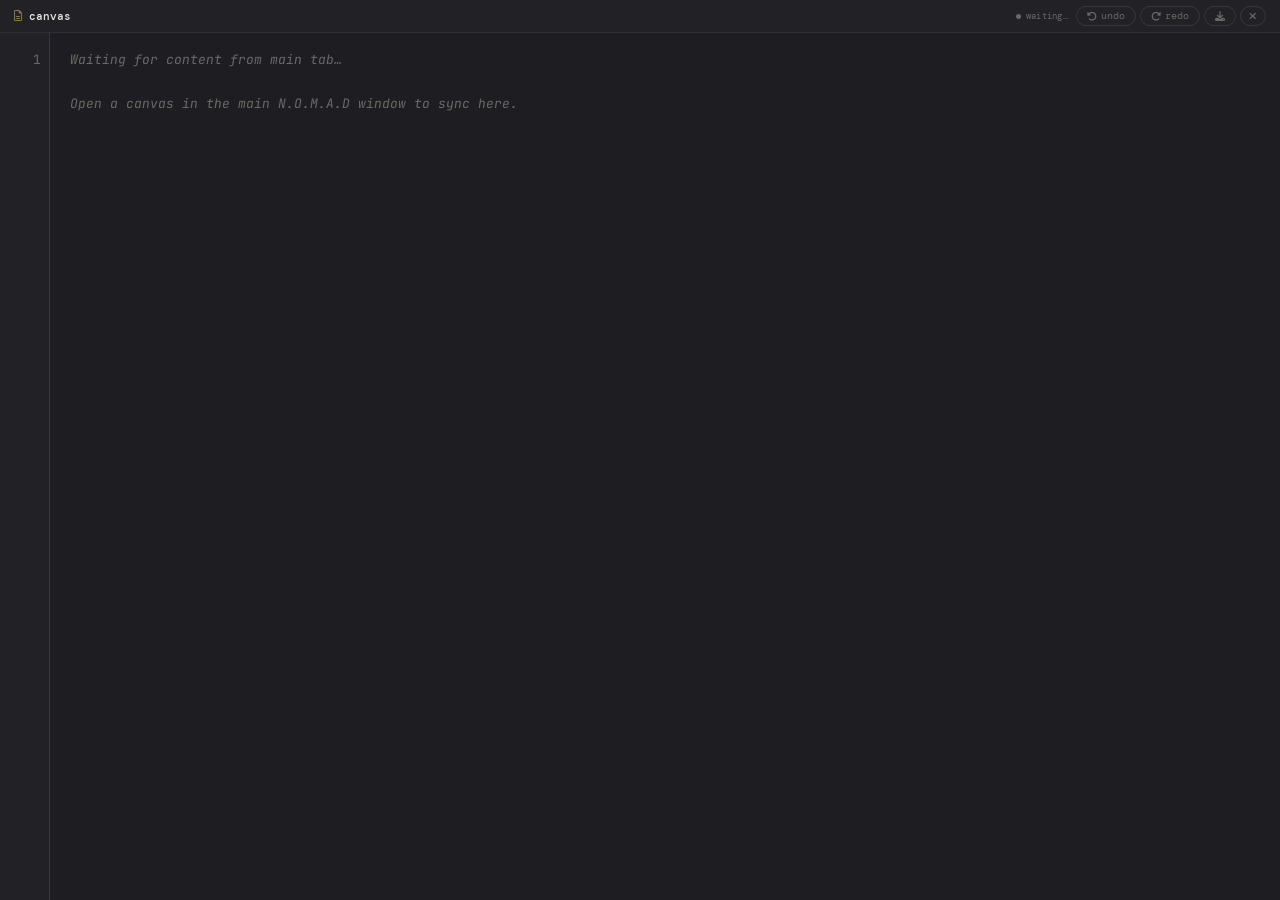
==== templates/canvas-standalone.html @ 447a9234 "Add standalone canvas tab with BroadcastChannel live sync - New /canvas-standalone route serving a f" ====
<!DOCTYPE html>
<html lang="en" class="dark">
<head>
<meta charset="UTF-8">
<meta name="viewport" content="width=device-width,initial-scale=1">
<title>Canvas · N.O.M.A.D</title>
<link rel="preconnect" href="https://fonts.googleapis.com">
<link href="https://fonts.googleapis.com/css2?family=DM+Mono:wght@300;400;500&family=JetBrains+Mono:wght@300;400&display=swap" rel="stylesheet">
<link rel="stylesheet" href="https://cdnjs.cloudflare.com/ajax/libs/font-awesome/6.5.0/css/all.min.css">
<style>
:root,.dark{
  --bg:#1a1a1e;--bg2:#222226;--bg3:#2a2a2f;
  --border:#363640;--border2:#2e2e38;
  --t1:#e8e6e3;--t2:#9d9b97;--t3:#6b6966;
  --accent:#c49a6c;--accent2:#8b7355;--accentg:rgba(196,154,108,0.08);
  --ok:#7d9e7a;--err:#c47070;--warn:#c4a86c;
  --code:#1e1e22;--scroll:#363640;
  --cv-active:#4a9e6a;--cv-activeg:rgba(74,158,106,0.12);
  --r:12px;--rs:8px;--tr:0.2s cubic-bezier(0.4,0,0.2,1);
}
.light{
  --bg:#f5f5f5;--bg2:#fff;--bg3:#eee;--border:#ddd;--border2:#ccc;
  --t1:#1a1a1e;--t2:#555;--t3:#888;--accent:#8b5e3c;--accent2:#6b4423;
  --accentg:rgba(139,94,60,0.08);--code:#f5f5f5;--scroll:#ccc;
  --cv-active:#3a8f5a;--cv-activeg:rgba(58,143,90,0.08);
}
*{margin:0;padding:0;box-sizing:border-box}
html,body{height:100%;background:var(--bg);color:var(--t1);font-family:'DM Mono',monospace;font-size:13px;overflow:hidden}
::-webkit-scrollbar{width:6px;height:6px}
::-webkit-scrollbar-track{background:transparent}
::-webkit-scrollbar-thumb{background:var(--scroll);border-radius:3px}

.cs-app{display:flex;flex-direction:column;height:100vh;height:100svh}

/* ── Header ── */
.cs-head{display:flex;align-items:center;gap:8px;padding:6px 14px;background:var(--bg2);border-bottom:1px solid var(--border2);flex-shrink:0}
.cs-title{display:flex;align-items:center;gap:7px;font-size:11px;color:var(--t2);min-width:0;flex:1}
.cs-title i{color:var(--accent2);flex-shrink:0}
.cs-name{color:var(--t1);font-weight:500;overflow:hidden;text-overflow:ellipsis;white-space:nowrap}
.cs-sync{display:flex;align-items:center;gap:5px;font-size:9px;color:var(--t3);flex-shrink:0;letter-spacing:.03em}
.cs-sync-dot{width:5px;height:5px;border-radius:50%;background:var(--t3);flex-shrink:0;transition:background var(--tr)}
.cs-sync.live .cs-sync-dot{background:var(--cv-active);animation:pulse 2s ease-in-out infinite}
.cs-sync.live{color:var(--cv-active)}
@keyframes pulse{0%,100%{opacity:.5;transform:scale(1)}50%{opacity:1;transform:scale(1.3)}}

/* ── Toolbar ── */
.cs-toolbar{display:flex;align-items:center;gap:4px;flex-shrink:0}
.cs-btn{font-family:'DM Mono',monospace;font-size:10px;padding:4px 10px;border:1px solid var(--border);border-radius:16px;background:transparent;color:var(--t3);cursor:pointer;transition:all var(--tr);display:inline-flex;align-items:center;gap:4px;line-height:1}
.cs-btn:hover{color:var(--t2);border-color:var(--t3)}
.cs-btn.icon-only{padding:4px 8px}

/* ── Writing indicator ── */
.cs-writing{position:fixed;bottom:14px;right:14px;font-family:'DM Mono',monospace;font-size:9px;color:var(--cv-active);background:var(--cv-activeg);border:1px solid rgba(74,158,106,0.3);padding:4px 12px;border-radius:20px;display:none;align-items:center;gap:5px;z-index:10}
.cs-writing.visible{display:flex}

/* ── Canvas body ── */
.cs-body{flex:1;display:flex;overflow:hidden;background:var(--code)}
.cs-line-numbers{width:50px;background:var(--bg2);color:var(--t3);font-family:'JetBrains Mono',monospace;font-size:13px;line-height:1.7;padding:16px 8px;text-align:right;user-select:none;border-right:1px solid var(--border);overflow:hidden;flex-shrink:0}
.cs-ta{flex:1;height:100%;background:transparent;border:none;outline:none;color:var(--t1);font-family:'JetBrains Mono',monospace;font-size:13px;line-height:1.7;padding:16px 20px;resize:none;tab-size:2;white-space:pre}
.cs-ta::placeholder{color:var(--t3);font-style:italic}

/* ── No-channel warning ── */
.cs-no-bc{display:flex;align-items:center;justify-content:center;height:100%;color:var(--err);font-size:13px;padding:32px;text-align:center}
</style>
</head>
<body>
<div class="cs-app" id="csApp">
  <div class="cs-head">
    <div class="cs-title">
      <i class="fa-regular fa-file-lines"></i>
      <span class="cs-name" id="csName">canvas</span>
    </div>
    <div class="cs-sync" id="csSyncEl">
      <span class="cs-sync-dot"></span>
      <span id="csSyncText">waiting…</span>
    </div>
    <div class="cs-toolbar">
      <button class="cs-btn" onclick="csUndo()" title="Undo (Ctrl+Z)"><i class="fa-solid fa-rotate-left"></i> undo</button>
      <button class="cs-btn" onclick="csRedo()" title="Redo (Ctrl+Y)"><i class="fa-solid fa-rotate-right"></i> redo</button>
      <button class="cs-btn" onclick="csDownload()" title="Download file"><i class="fa-solid fa-download"></i></button>
      <button class="cs-btn icon-only" onclick="window.close()" title="Close tab"><i class="fa-solid fa-xmark"></i></button>
    </div>
  </div>
  <div class="cs-body" id="csBody">
    <div class="cs-line-numbers" id="csLineNums">1</div>
    <textarea class="cs-ta" id="csTA" spellcheck="false" wrap="off"
      placeholder="Waiting for content from main tab…&#10;&#10;Open a canvas in the main N.O.M.A.D window to sync here."></textarea>
  </div>
</div>
<div class="cs-writing" id="csWriting"><i class="fa-solid fa-pencil"></i> writing…</div>

<script>
// Apply saved theme immediately to avoid flash
(function(){
  var s=localStorage.getItem("nomad_theme");
  if(s==="light"){document.documentElement.classList.remove("dark");document.documentElement.classList.add("light");}
})();
</script>
<script src="/static/js/canvas-standalone.js"></script>
</body>
</html>
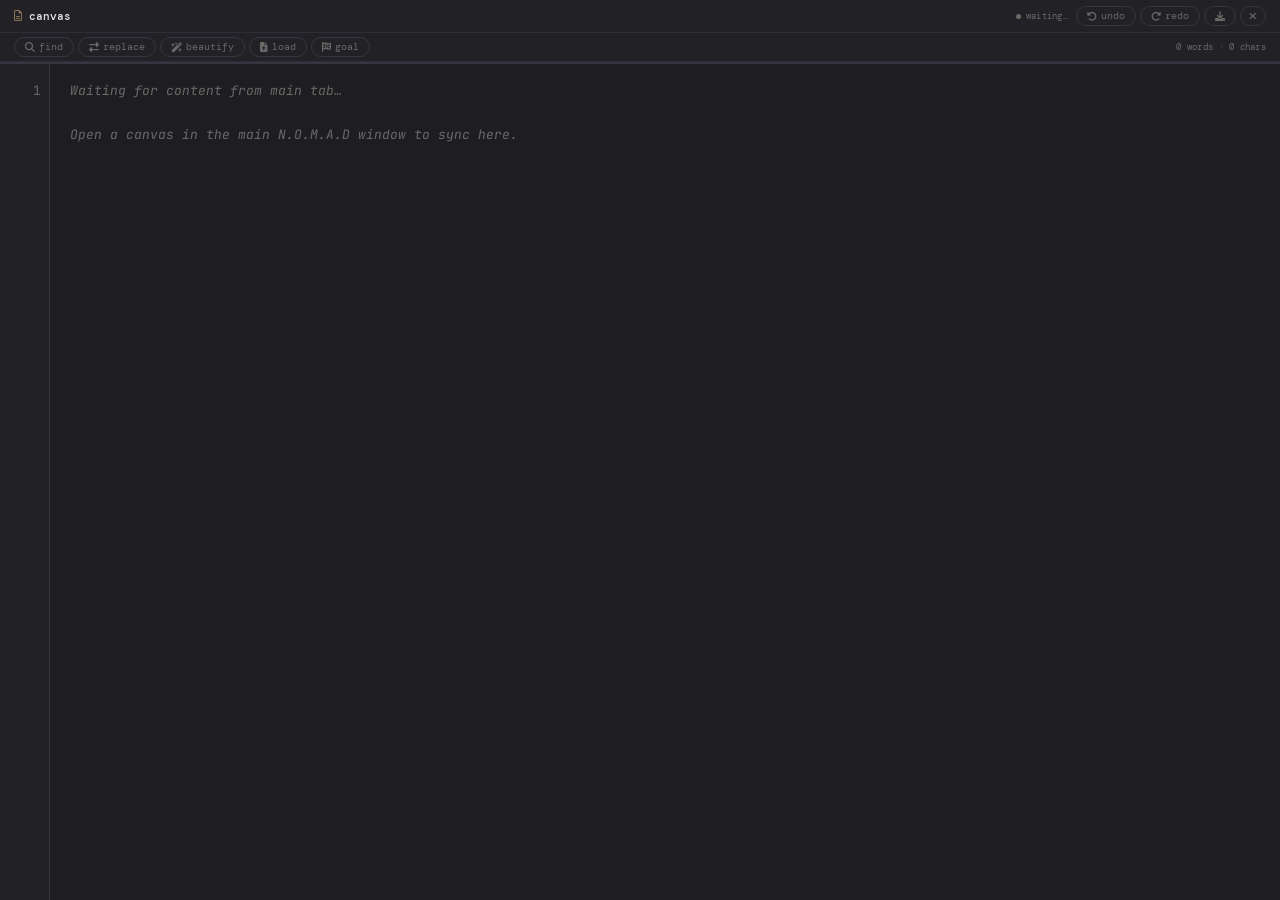
==== commit 382db639: "Fix and improve pop-out canvas: auto-open prevention, toolbar, sync, context Pop-out canvas behaviou" ====
--- a/templates/canvas-standalone.html
+++ b/templates/canvas-standalone.html
@@ -61,6 +61,12 @@
 
 /* ── No-channel warning ── */
 .cs-no-bc{display:flex;align-items:center;justify-content:center;height:100%;color:var(--err);font-size:13px;padding:32px;text-align:center}
+
+/* ── Secondary toolbar ── */
+.cs-toolbar-bar{display:flex;align-items:center;gap:4px;padding:4px 14px;background:var(--bg2);border-bottom:1px solid var(--border2);flex-shrink:0;flex-wrap:wrap}
+.cs-stats{font-size:9px;color:var(--t3);margin-left:auto;letter-spacing:.03em}
+.cs-goal-bar{height:2px;background:var(--border);flex-shrink:0}
+.cs-goal-progress{height:100%;width:0%;background:var(--cv-active);transition:width 0.3s}
 </style>
 </head>
 <body>
@@ -81,6 +87,16 @@
       <button class="cs-btn icon-only" onclick="window.close()" title="Close tab"><i class="fa-solid fa-xmark"></i></button>
     </div>
   </div>
+  <div class="cs-toolbar-bar">
+    <button class="cs-btn" onclick="csFind()"><i class="fa-solid fa-magnifying-glass"></i> find</button>
+    <button class="cs-btn" onclick="csReplace()"><i class="fa-solid fa-right-left"></i> replace</button>
+    <button class="cs-btn" onclick="csBeautify()"><i class="fa-solid fa-wand-magic-sparkles"></i> beautify</button>
+    <button class="cs-btn" onclick="document.getElementById('csFileInput').click()"><i class="fa-solid fa-file-arrow-up"></i> load</button>
+    <input type="file" id="csFileInput" style="display:none" accept=".txt,.py,.js,.html,.css,.json,.md,.sh,.sql" onchange="csLoadFile(this)">
+    <button class="cs-btn" onclick="csSetGoal()" id="csGoalBtn" title="Set word goal"><i class="fa-solid fa-flag-checkered"></i> goal</button>
+    <span class="cs-stats" id="csStats">0 words</span>
+  </div>
+  <div class="cs-goal-bar"><div class="cs-goal-progress" id="csGoalProgress"></div></div>
   <div class="cs-body" id="csBody">
     <div class="cs-line-numbers" id="csLineNums">1</div>
     <textarea class="cs-ta" id="csTA" spellcheck="false" wrap="off"
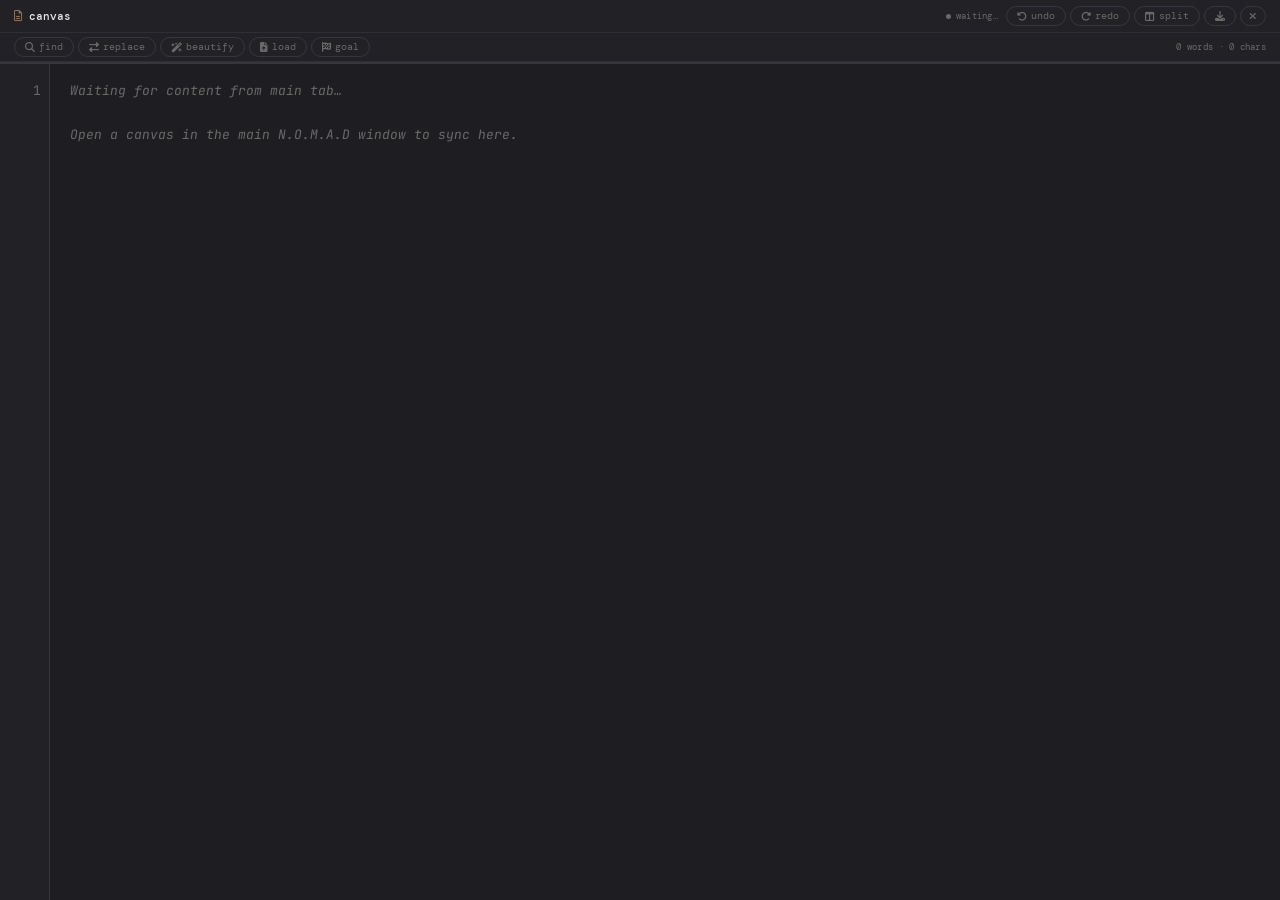
==== commit 62c79b24: "Fix agent canvas context, code discipline, and add split view to pop-out canvas Agent canvas context" ====
--- a/templates/canvas-standalone.html
+++ b/templates/canvas-standalone.html
@@ -67,6 +67,19 @@
 .cs-stats{font-size:9px;color:var(--t3);margin-left:auto;letter-spacing:.03em}
 .cs-goal-bar{height:2px;background:var(--border);flex-shrink:0}
 .cs-goal-progress{height:100%;width:0%;background:var(--cv-active);transition:width 0.3s}
+
+/* ── Split view ── */
+.cs-split-container{display:flex;flex:1;overflow:hidden}
+.cs-edit-pane{flex:1;display:flex;overflow:hidden;background:var(--code)}
+.cs-prev-pane{display:none;flex:1;overflow-y:auto;padding:20px 24px;background:var(--bg);border-left:1px solid var(--border);font-size:14px;line-height:1.75;color:var(--t1)}
+.cs-split-container.split .cs-prev-pane{display:block}
+.cs-split-container.split .cs-edit-pane{flex:1}
+.cs-prev-pane h1,.cs-prev-pane h2,.cs-prev-pane h3{font-family:serif;margin:16px 0 8px;color:var(--t1);font-weight:600}
+.cs-prev-pane pre{background:var(--code);border:1px solid var(--border);border-radius:6px;padding:12px;margin:8px 0;overflow-x:auto}
+.cs-prev-pane pre code{font-family:'JetBrains Mono',monospace;font-size:12px;background:transparent;padding:0}
+.cs-prev-pane code{font-family:'JetBrains Mono',monospace;font-size:12px;background:var(--code);padding:2px 5px;border-radius:3px;color:var(--accent)}
+.cs-prev-pane p{margin-bottom:8px}.cs-prev-pane ul,.cs-prev-pane ol{padding-left:24px;margin-bottom:8px}
+.cs-btn.active{background:var(--accent);color:var(--bg);border-color:var(--accent)}
 </style>
 </head>
 <body>
@@ -83,6 +96,7 @@
     <div class="cs-toolbar">
       <button class="cs-btn" onclick="csUndo()" title="Undo (Ctrl+Z)"><i class="fa-solid fa-rotate-left"></i> undo</button>
       <button class="cs-btn" onclick="csRedo()" title="Redo (Ctrl+Y)"><i class="fa-solid fa-rotate-right"></i> redo</button>
+      <button class="cs-btn" id="csSplitBtn" onclick="csToggleSplit()" title="Toggle split preview"><i class="fa-solid fa-table-columns"></i> split</button>
       <button class="cs-btn" onclick="csDownload()" title="Download file"><i class="fa-solid fa-download"></i></button>
       <button class="cs-btn icon-only" onclick="window.close()" title="Close tab"><i class="fa-solid fa-xmark"></i></button>
     </div>
@@ -98,9 +112,14 @@
   </div>
   <div class="cs-goal-bar"><div class="cs-goal-progress" id="csGoalProgress"></div></div>
   <div class="cs-body" id="csBody">
-    <div class="cs-line-numbers" id="csLineNums">1</div>
-    <textarea class="cs-ta" id="csTA" spellcheck="false" wrap="off"
-      placeholder="Waiting for content from main tab…&#10;&#10;Open a canvas in the main N.O.M.A.D window to sync here."></textarea>
+    <div class="cs-split-container" id="csSplitContainer">
+      <div class="cs-edit-pane" id="csEditPane">
+        <div class="cs-line-numbers" id="csLineNums">1</div>
+        <textarea class="cs-ta" id="csTA" spellcheck="false" wrap="off"
+          placeholder="Waiting for content from main tab…&#10;&#10;Open a canvas in the main N.O.M.A.D window to sync here."></textarea>
+      </div>
+      <div class="cs-prev-pane" id="csPrev"></div>
+    </div>
   </div>
 </div>
 <div class="cs-writing" id="csWriting"><i class="fa-solid fa-pencil"></i> writing…</div>
